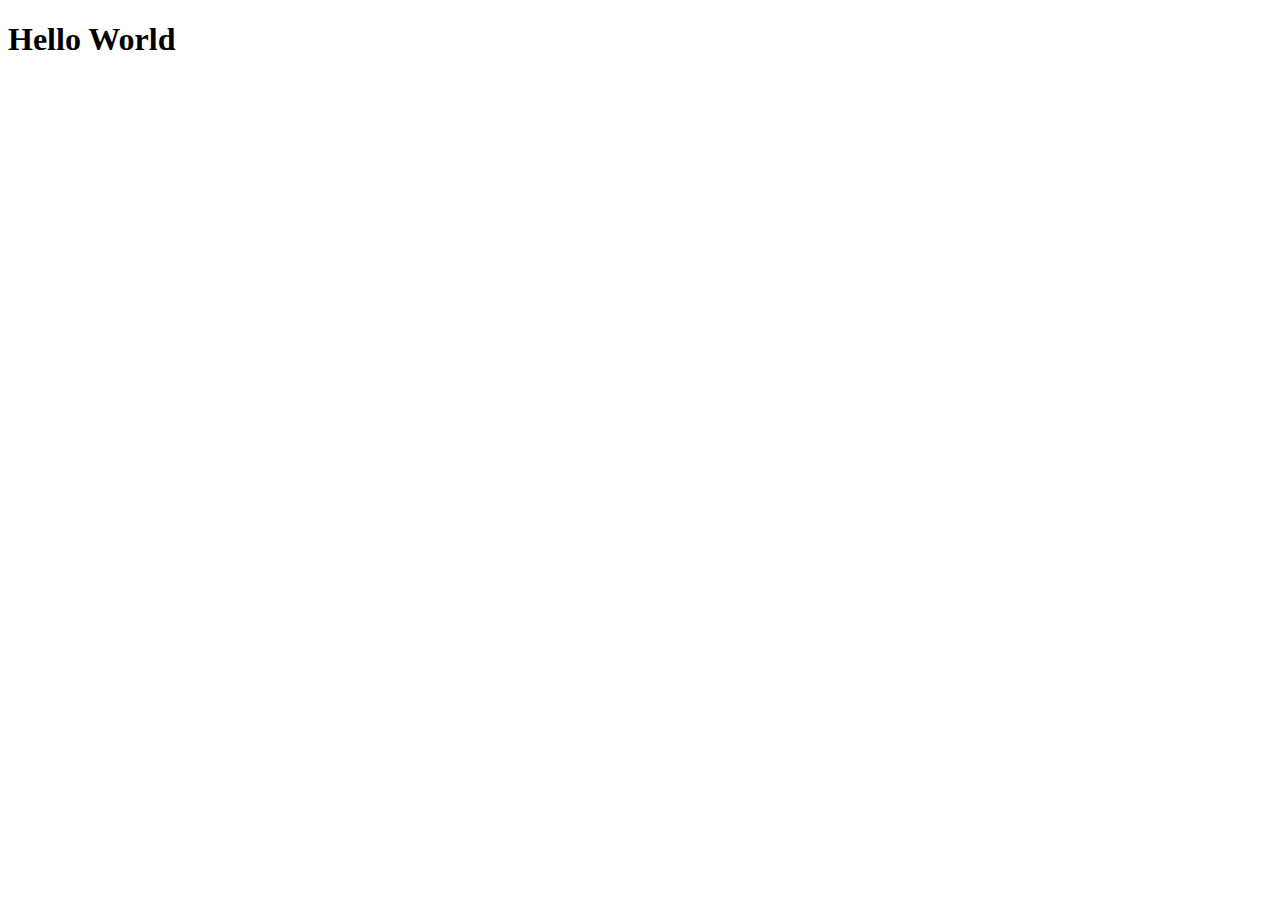
==== index.html @ 07384514 "Deploying to gh-pages from @ sleiterr/goit-js-hw-12@2da49d7ffe64233db098607670b88178faab6fef 🚀" ====
<!DOCTYPE html>
<html lang="en">
  <head>
    <meta charset="UTF-8" />
    <link rel="icon" type="image/svg+xml" href="/favicon.svg" />
    <meta name="viewport" content="width=device-width, initial-scale=1.0" />
    <title>Vanilla App Template</title>
    <script type="module" crossorigin src="/goit-js-hw-12/commonHelpers.js"></script>
  </head>
  <body>
    <h1>Hello World</h1>
    
    
    
  </body>
</html>
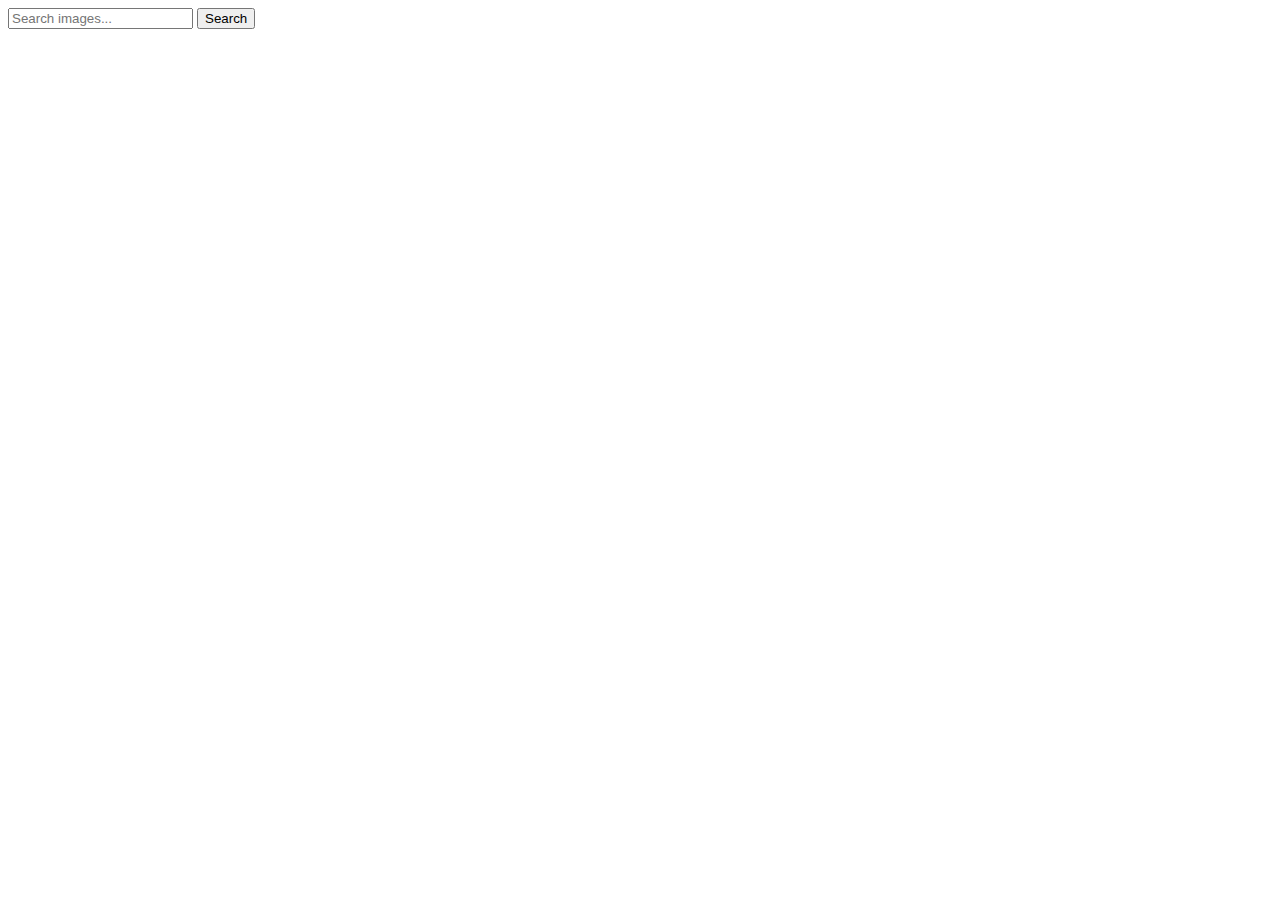
==== commit 7de46469: "Deploying to gh-pages from @ sleiterr/goit-js-hw-12@8d32a85ba343a9e2f04258246de4a11c4c3d8a16 🚀" ====
--- a/index.html
+++ b/index.html
@@ -4,13 +4,26 @@
     <meta charset="UTF-8" />
     <link rel="icon" type="image/svg+xml" href="/favicon.svg" />
     <meta name="viewport" content="width=device-width, initial-scale=1.0" />
+    
     <title>Vanilla App Template</title>
     <script type="module" crossorigin src="/goit-js-hw-12/commonHelpers.js"></script>
+    <link rel="modulepreload" crossorigin href="/goit-js-hw-12/assets/vendor-338edac8.js">
+    <link rel="stylesheet" href="/goit-js-hw-12/assets/vendor-4b066c51.css">
+    <link rel="stylesheet" href="/goit-js-hw-12/assets/index-ebbdf10f.css">
   </head>
   <body>
-    <h1>Hello World</h1>
-    
-    
+    <form id="searchForm" class="search-form">
+      <label for="searchInput"></label>
+      <input
+        type="text"
+        id="searchInput"
+        name="search"
+        placeholder="Search images..."
+        required
+      />
+      <button type="submit">Search</button>
+    </form>
+    <div class="results" id="results"></div>
     
   </body>
 </html>
